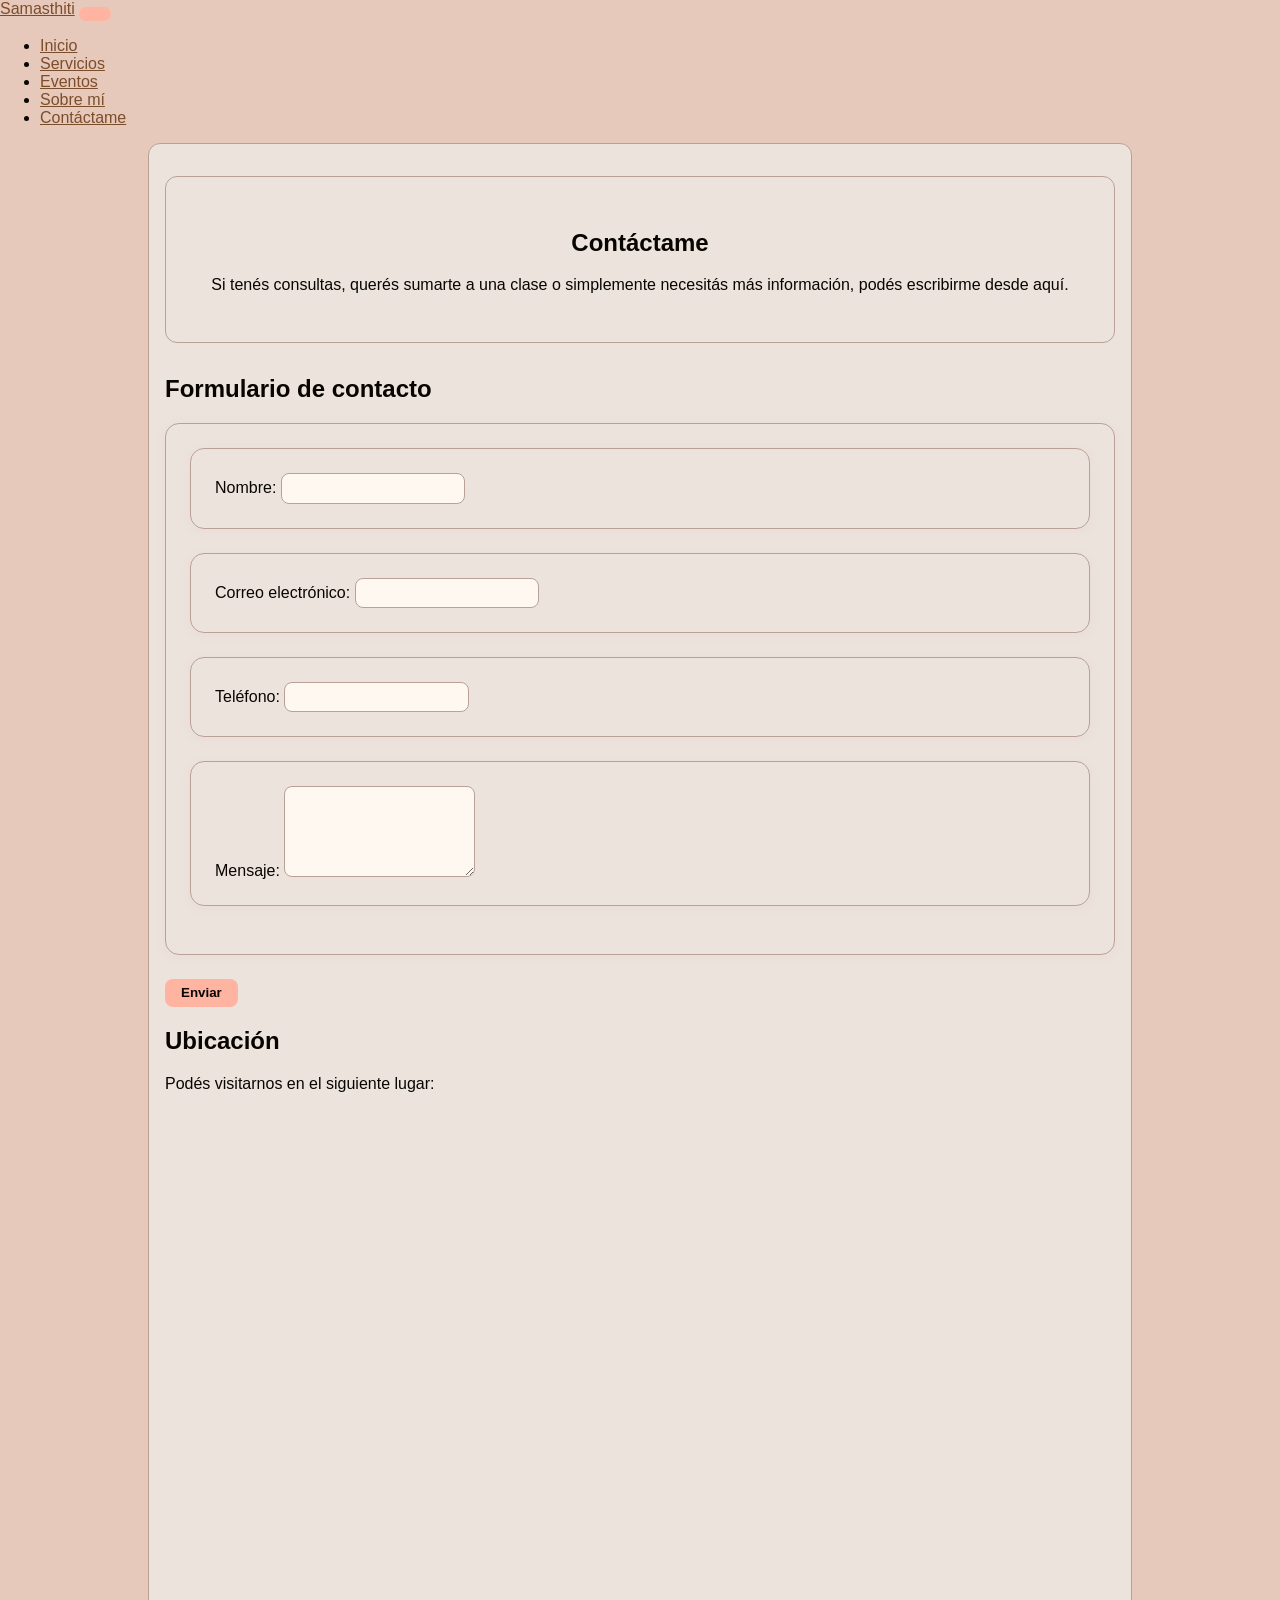
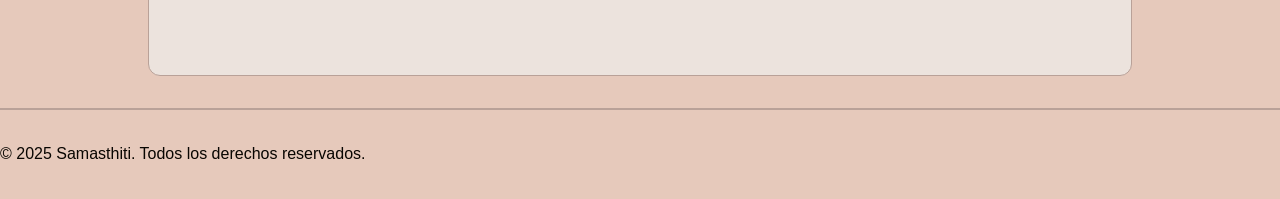
==== pages/contactame.html @ ab099884 "1er commit completo" ====
<!DOCTYPE html>
<html lang="es">
<head>
  <meta charset="UTF-8">
  <meta name="description" content="Contactá a Samasthiti para consultas, clases de yoga, constelaciones familiares, talleres y más. ¡Escribinos y sumate a nuestra comunidad de bienestar!" />
  <meta name="keywords" content="contacto, yoga, meditación, constelaciones, Samasthiti, clases de yoga, clases de constelaciones, consultas" />
  <meta name="author" content="Samasthiti" />
  <meta property="og:title" content="Contáctame | Samasthiti" />
  <meta property="og:description" content="¿Tenés dudas o querés sumarte a una clase? Escribinos desde aquí y te responderemos a la brevedad." />
  <meta property="og:image" content="https://www.activistadelalma.com.ar/medios/logo.png" />
  <meta property="og:url" content="https://www.activistadelalma.com.ar/pages/contactame.html" />
  <meta property="og:type" content="website" />
  <title>Contáctame | Yoga y Meditación</title>
  <meta name="viewport" content="width=device-width, initial-scale=1.0">
  <link rel="stylesheet" href="../sass/style.css">
</head>
<body class="layout-grid">
<header class="mb-4">
    <nav class="navbar navbar-expand-lg navbar-light bg-beige">
      <div class="container">
        <a class="navbar-brand text-brown" href="../index.html">Samasthiti</a>
        <button class="navbar-toggler" type="button" data-bs-toggle="collapse" data-bs-target="#mainNav" aria-controls="mainNav" aria-expanded="false" aria-label="Toggle navigation">
          <span class="navbar-toggler-icon"></span>
        </button>
        <div class="collapse navbar-collapse" id="mainNav">
          <ul class="navbar-nav ms-auto mb-2 mb-lg-0">
            <li class="nav-item"><a class="nav-link" href="../index.html">Inicio</a></li>
            <li class="nav-item"><a class="nav-link" href="servicios.html">Servicios</a></li>
            <li class="nav-item"><a class="nav-link" href="eventos.html">Eventos</a></li>
            <li class="nav-item"><a class="nav-link" href="sobremi.html">Sobre mí</a></li>
            <li class="nav-item"><a class="nav-link" href="contactame.html">Contáctame</a></li>
          </ul>
        </div>
      </div>
    </nav>
  
    <!-- Contenido principal -->
  <main class="main-content">
    <section class="intro-section">
      <h1>Contáctame</h1>
      <p>Si tenés consultas, querés sumarte a una clase o simplemente necesitás más información, podés escribirme desde aquí.</p>
    </section>

    <!-- Formulario de contacto -->
    <section>
      <h2>Formulario de contacto</h2>
      <form class="contact-form" action="#" method="post" autocomplete="off">
        <div class="form-grid">
          <div class="form-group">
            <label for="nombre">Nombre:</label>
            <input type="text" id="nombre" name="nombre" required>
          </div>
          <div class="form-group">
            <label for="email">Correo electrónico:</label>
            <input type="email" id="email" name="email" required>
          </div>
          <div class="form-group">
            <label for="telefono">Teléfono:</label>
            <input type="tel" id="telefono" name="telefono">
          </div>
          <div class="form-group form-group-full">
            <label for="mensaje">Mensaje:</label>
            <textarea id="mensaje" name="mensaje" rows="5" required></textarea>
          </div>
        </div>
        <div class="form-actions">
          <button type="submit">Enviar</button>
        </div>
      </form>
    </section>

    <!-- Mapa de ubicación -->
    <section class="map-section">
      <h2>Ubicación</h2>
      <p>Podés visitarnos en el siguiente lugar:</p>
      <div class="map-responsive">
        <iframe
          src="https://www.google.com/maps/embed?pb=!1m18!1m12!1m3!1d13169.975848250717!2d-58.888168031578296!3d-34.38878866851071!2m3!1f0!2f0!3f0!3m2!1i1024!2i768!4f13.1!3m3!1m2!1s0x95bb628881b0215f%3A0xa365722ed964d875!2sBarrio%20Santa%20Guadalupe%2C%20B1631%20Zelaya%2C%20Provincia%20de%20Buenos%20Aires!5e0!3m2!1ses-419!2sar!4v1747881082229!5m2!1ses-419!2sar" 
          style="border:0;" 
          allowfullscreen="" 
          loading="lazy" 
          referrerpolicy="no-referrer-when-downgrade">
        </iframe>
      </div>
    </section>
  </main>

  <!-- Pie de página -->
  <footer class="footer-grid">
    <p>&copy; 2025 Samasthiti. Todos los derechos reservados.</p>
  </footer>
</body>
</html>
---- sass/style.css ----
@charset "UTF-8";
body {
  background-color: #FFF8F0;
  color: #080501;
  font-family: Arial, Helvetica, sans-serif;
  margin: 0;
  padding: 0;
  overflow: auto;
}

h1, h2, h3 {
  color: #080501;
}

a {
  color: #7C4D2B;
  transition: color 0.2s;
}
a:hover, a:focus {
  color: #E29578;
  text-decoration: underline;
}

header, .navbar, .footer-grid, .bg-beige {
  background-color: #e6c9bb;
}

.footer-grid {
  border-top: 2px solid #b9a198;
  padding: 1.2em 0;
  margin-top: 2em;
}

.logo-gira {
  transition: transform 0.7s cubic-bezier(0.68, -0.55, 0.27, 1.55);
}
.logo-gira:hover {
  transform: rotate(360deg) scale(1.08);
}

.nav-list {
  list-style: none;
  margin: 0;
  padding: 0;
  display: flex;
  flex-wrap: wrap;
  justify-content: center;
  gap: 1.5em;
}
.nav-list li {
  margin: 0;
}
.nav-list a, .nav-list .navbar-brand, .nav-list .nav-link {
  color: #7C4D2B;
  text-decoration: none;
  font-weight: 600;
  padding: 0.5em 1em;
  border-radius: 6px;
  transition: background 0.2s, color 0.2s;
}
.nav-list a.active,
.nav-list a:hover,
.nav-list a:focus,
.nav-list .nav-link.active,
.nav-list .nav-link:hover,
.nav-list .nav-link:focus {
  background-color: #FFB4A2;
  color: #fff;
}

.main-content, .intro-section {
  max-width: 950px;
  margin: 0 auto;
  padding: 2em 1em 2em 1em;
  background-color: #ece3dd;
  border-radius: 12px;
  border: 1.5px solid #b9a198;
}

.intro-section {
  text-align: center;
  margin-bottom: 2em;
}

.sobremi-card, .card, .form-group, .form-grid {
  background: #ece3dd;
  border: 1.5px solid #b9a198;
  border-radius: 14px;
  box-shadow: 0 2px 12px rgba(226, 149, 120, 0.07);
  padding: 1.5em;
  margin-bottom: 1.5em;
  box-sizing: border-box;
  transition: box-shadow 0.3s, border-color 0.3s, background 0.3s;
}
.sobremi-card:hover, .sobremi-card:focus-within, .card:hover, .card:focus-within, .form-group:hover, .form-group:focus-within, .form-grid:hover, .form-grid:focus-within {
  border-color: #FFB4A2;
  box-shadow: 0 4px 20px rgba(226, 149, 120, 0.16);
  background: #e6c9bb;
}

input, textarea {
  background: #FFF8F0;
  border: 1px solid #b9a198;
  color: #080501;
  border-radius: 8px;
  padding: 0.5em;
}
input:focus, textarea:focus {
  border-color: #FFB4A2;
  outline: none;
}

button, .form-actions button {
  background: #FFB4A2;
  color: #080501;
  border: none;
  border-radius: 8px;
  padding: 0.5em 1.2em;
  font-weight: bold;
  transition: background 0.2s, color 0.2s;
}
button:hover, .form-actions button:hover {
  background: #b9a198;
  color: #fff;
}

.buddha-animada {
  opacity: 0;
  transform: scale(0.9);
  animation: buddhaFadeIn 1.2s ease-out forwards;
  transition: transform 0.3s;
}
.buddha-animada:hover {
  transform: scale(1.05) rotate(-2deg);
  box-shadow: 0 8px 24px rgba(226, 149, 120, 0.18);
}

@keyframes buddhaFadeIn {
  to {
    opacity: 1;
    transform: scale(1);
  }
}
.layout-grid {
  display: grid;
  min-height: 100vh;
  grid-template-rows: auto 1fr auto;
  grid-template-areas: "header" "main" "footer";
}
.layout-grid header {
  grid-area: header;
}
.layout-grid main {
  grid-area: main;
}
.layout-grid footer {
  grid-area: footer;
}

/* Mapa responsive */
.map-responsive {
  position: relative;
  width: 100%;
  padding-bottom: 56.25%; /* Proporción 16:9 */
  height: 0;
  overflow: hidden;
}

.map-responsive iframe {
  position: absolute;
  top: 0;
  left: 0;
  width: 100%;
  height: 100%;
  border: 0;
}

/* Formulario responsive */
@media (max-width: 800px) {
  .main-content {
    padding: 1em 0.5em;
  }
  .form-grid {
    display: block !important;
  }
  .form-group,
  .form-group-full {
    width: 100% !important;
    box-sizing: border-box;
  }
  .form-actions {
    text-align: center;
  }
}
@media (max-width: 600px) {
  .main-content {
    padding: 0.5em;
  }
  .form-grid {
    display: block !important;
  }
  .form-group,
  .form-group-full {
    width: 100% !important;
    box-sizing: border-box;
  }
  .form-actions {
    text-align: center;
  }
}/*# sourceMappingURL=style.css.map */
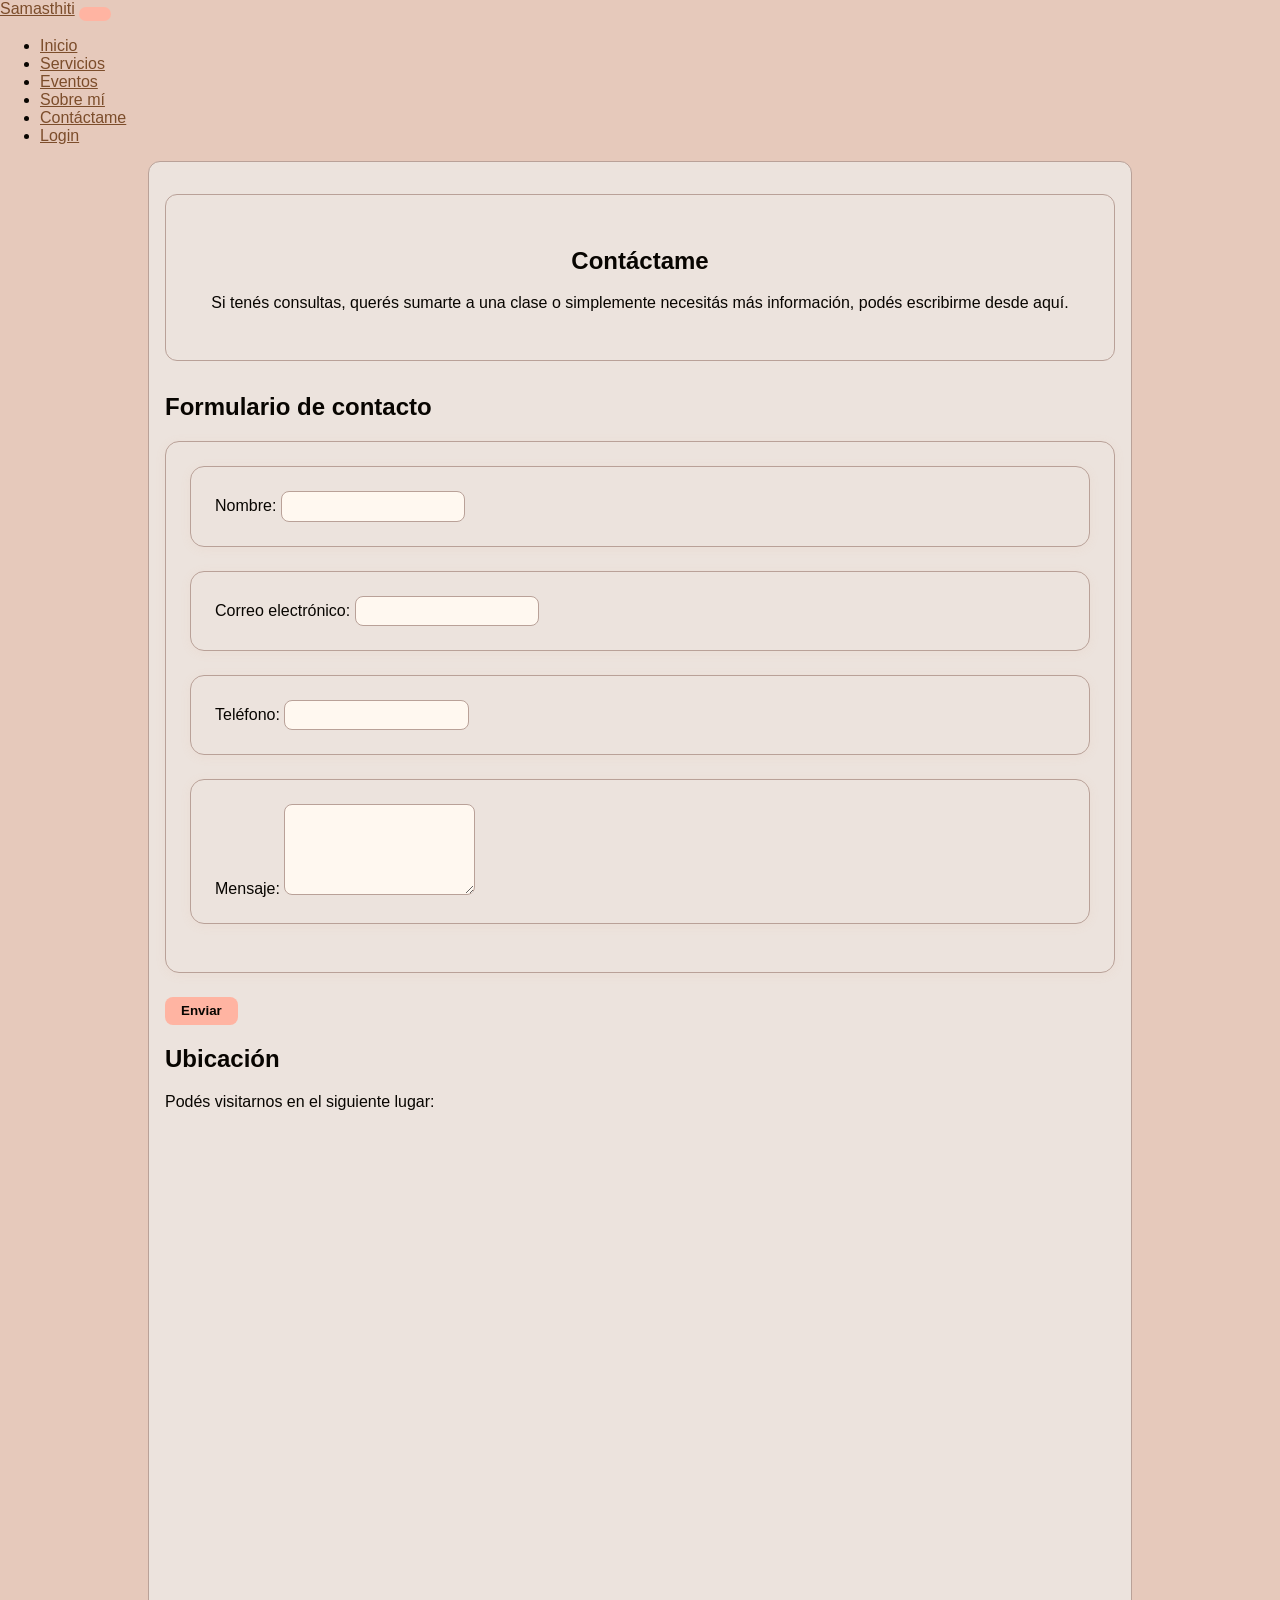
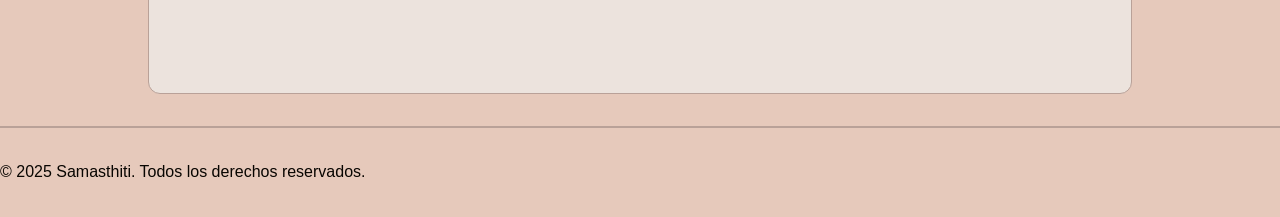
==== commit 94d4edf8: "Add login page and navigation link" ====
--- a/pages/contactame.html
+++ b/pages/contactame.html
@@ -29,6 +29,7 @@
             <li class="nav-item"><a class="nav-link" href="eventos.html">Eventos</a></li>
             <li class="nav-item"><a class="nav-link" href="sobremi.html">Sobre mí</a></li>
             <li class="nav-item"><a class="nav-link" href="contactame.html">Contáctame</a></li>
+            <li class="nav-item"><a class="nav-link" href="login.html">Login</a></li>
           </ul>
         </div>
       </div>
